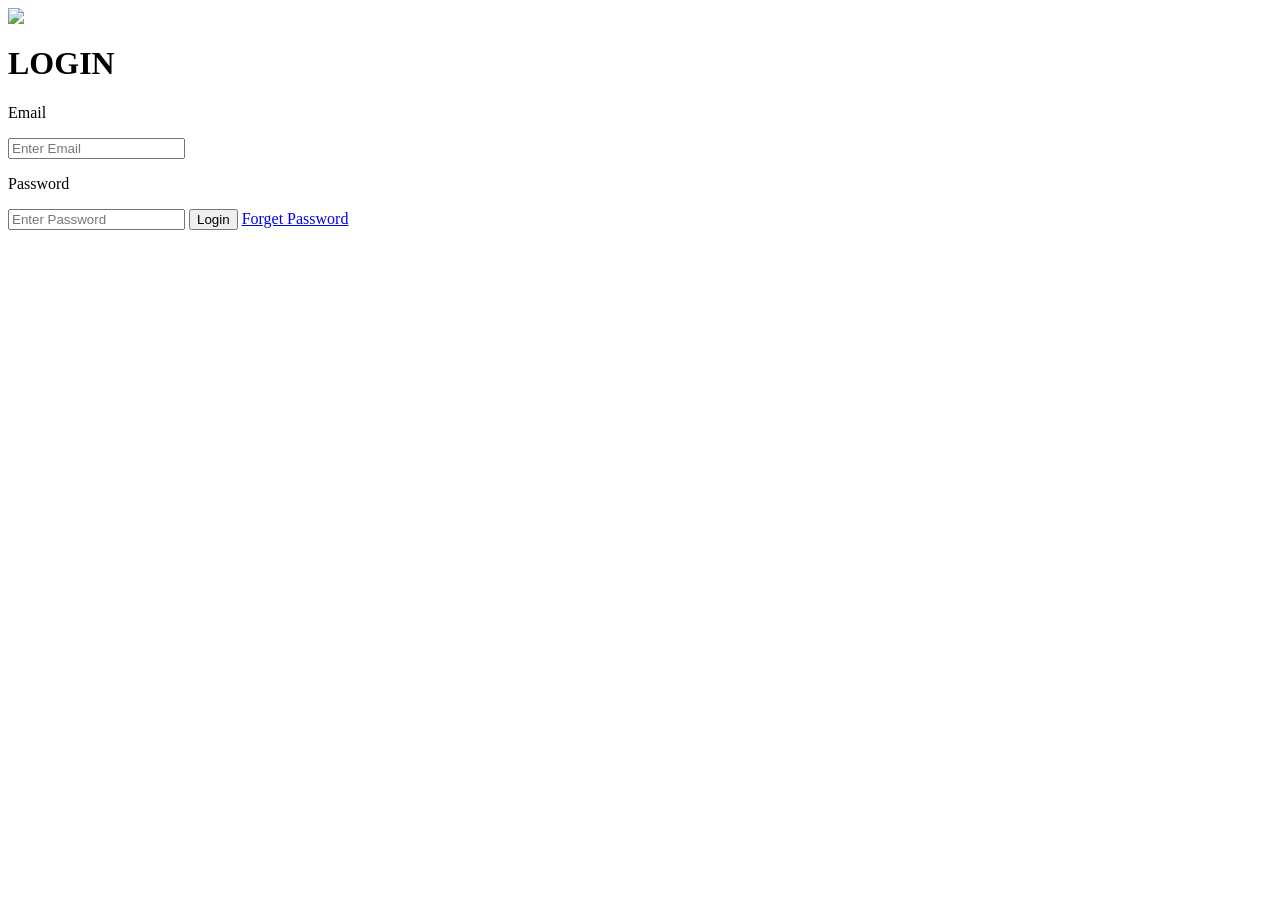
==== login.html @ 1c416bd7 "Create login.html" ====
<html>
    <head>
        <link rel="stylesheet" href="log.css">
    </head>
    <body>
      <div class="box">
        <img src="log-in.png" class="logpic">
        <h1>LOGIN</h1>
        <form action="devbhoomi.html">
            <p>Email</p>
            <input type="text" class="user" placeholder="Enter Email">
            <p>Password</p>
            <input type="password" class="user" placeholder="Enter Password">
            <input type="submit" value="Login" name="submit" class="button">
            <a href="#">Forget Password</a>
        </form>
      </div>  
    </body>
</html>
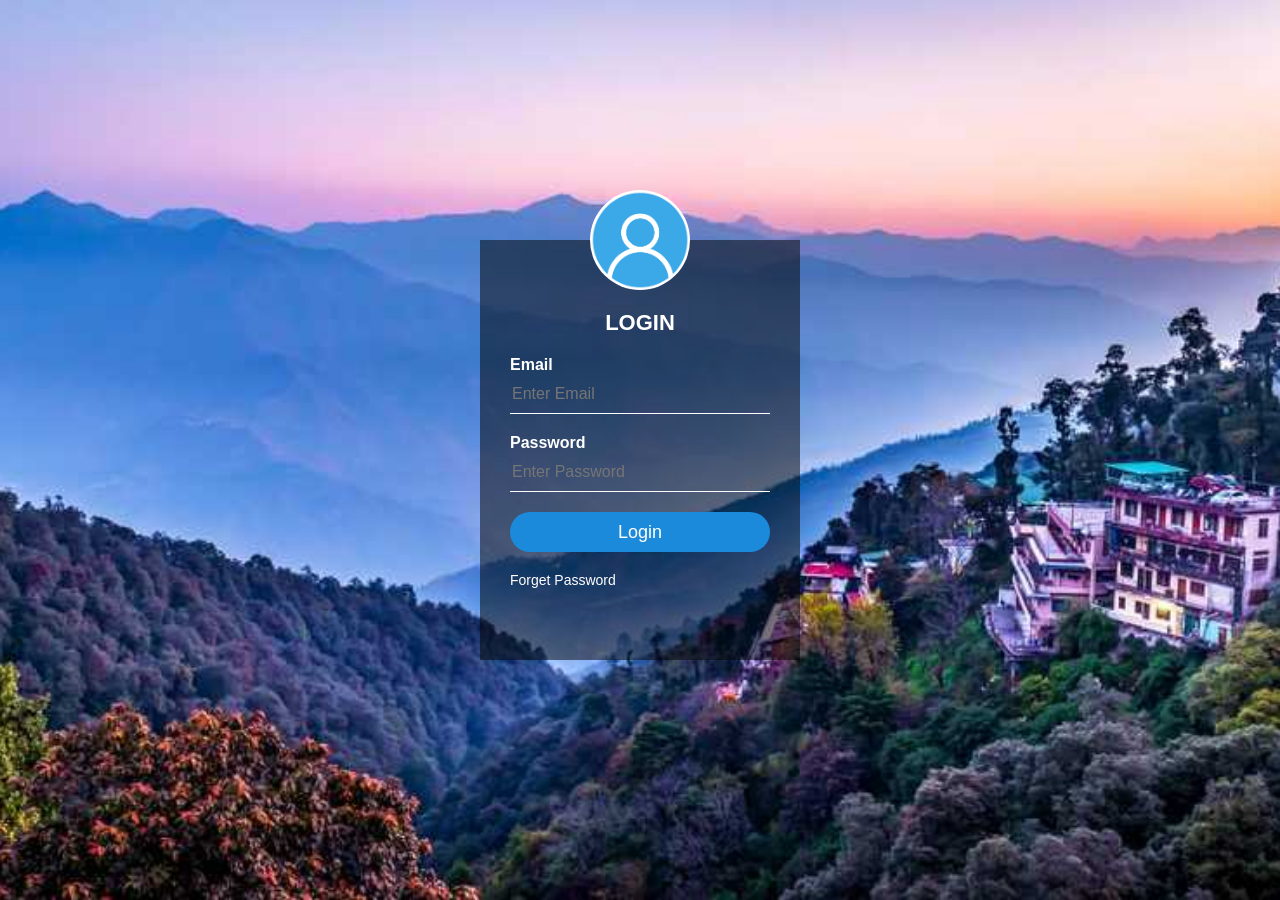
==== commit 4fc34faf: "Update login.html" ====
--- a/login.html
+++ b/login.html
@@ -6,7 +6,7 @@
       <div class="box">
         <img src="log-in.png" class="logpic">
         <h1>LOGIN</h1>
-        <form action="devbhoomi.html">
+        <form action="index.html">
             <p>Email</p>
             <input type="text" class="user" placeholder="Enter Email">
             <p>Password</p>
--- a/log.css
+++ b/log.css
@@ -0,0 +1,74 @@
+body{
+    margin:0;
+    padding: o;
+    background: url(g.jpg);
+    background-size: cover;
+    background-position: center;
+    font-family: sans-serif;
+}
+.box{
+    width: 320px;
+    height: 420px;
+    background: rgba(0,0,0,0.5);
+    color:#fff;
+    top:50%;
+    left:50%;
+    position:absolute;
+    transform: translate(-50%,-50%);
+    box-sizing: border-box;
+    padding: 70px 30px;
+}
+.logpic{
+    width: 100px;
+    height: 100px;
+    border-radius: 50%;
+    position: absolute;
+    top:-50px;
+    left:calc(50% - 50px);
+}
+h1{
+    margin: 0;
+    padding: 0 0 20px;
+    text-align: center;
+    font-size: 22px;
+}
+.box p{
+    margin: 0;
+    padding: 0;
+    font-weight: bold;
+}
+.box input{
+    width: 100%;
+    margin-bottom: 20px;
+}
+.user{
+    border:none;
+    border-bottom: 1px solid #fff;
+    background: transparent;
+    outline: none;
+    height: 40px;
+    color: #fff;
+    font-size: 16px;
+}
+.button{
+    border: none;
+    outline: none;
+    height: 40px;
+    background: #1c8adb;
+    color:#fff;
+    font-size: 18px;
+    border-radius: 20px;
+}
+.button:hover{
+    cursor: pointer;
+    background: #39dc79;
+    color: #000;
+}
+.box a{
+    text-decoration: none;
+    font-size: 14px;
+    color: #fff;
+}
+.box a:hover{
+    color: #39dc79;
+}
